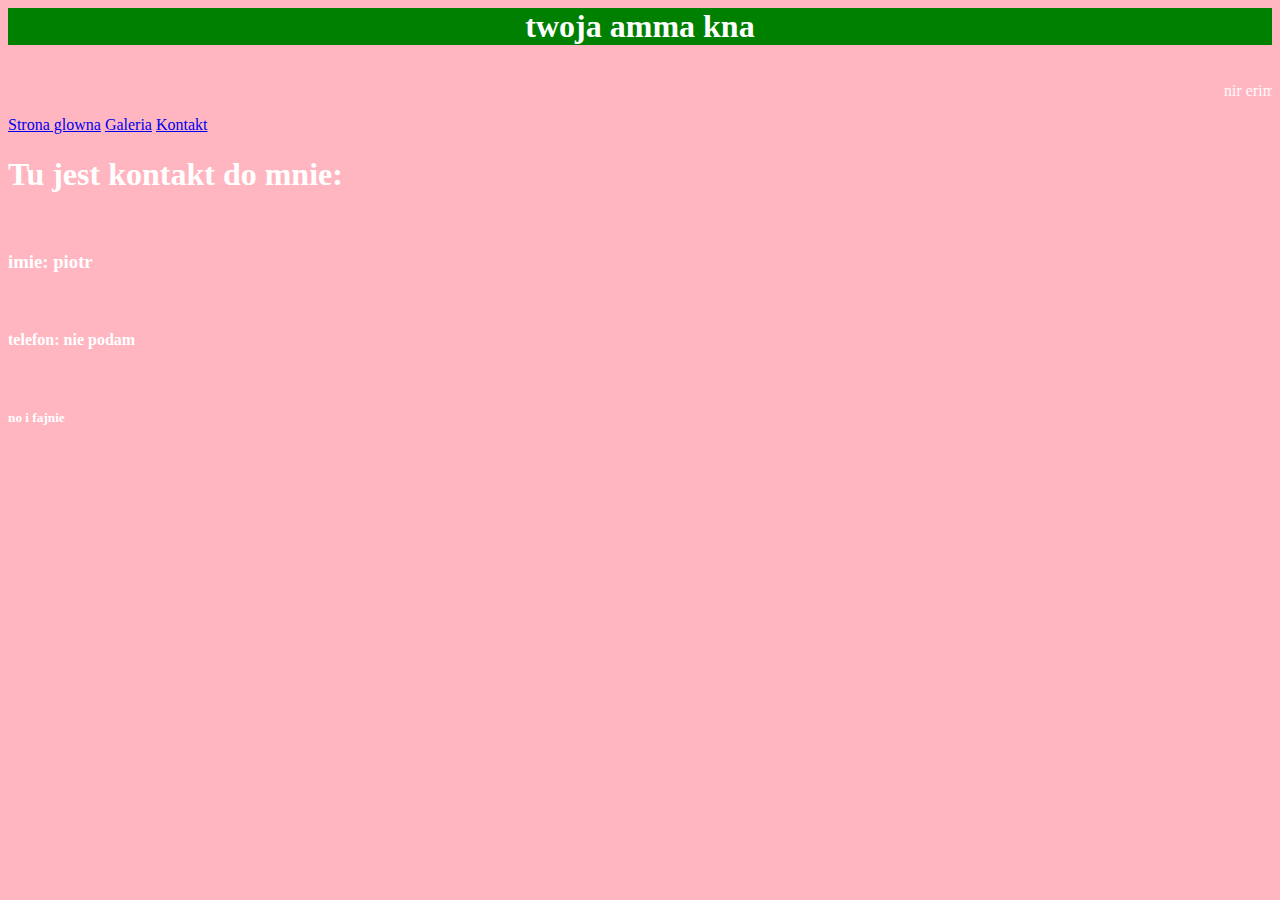
==== kontakt.html @ b5f9a29b "Initial commit" ====
<body>  
  <header>

  <body style="background-color: lightpink; color: white">
  <center><h1 style='background-color:green ;'> twoja amma kna</h1></center>
  <MARQUEE><p>nir erim jsk o tergho doszlo</p></MARQUEE>
    <nav class='menu'>

        <a href='index.html'>Strona glowna</a>  <a href='galeria.html'>Galeria</a>   <a href='kontakt.html'>Kontakt</a>


    </nav>
    <h1>Tu jest kontakt do mnie:</h1> <br>
    <h3>imie: piotr</h3><br>
    <h4>telefon: nie podam</h4><br>
    <h5>no i fajnie</h5>
  <script src="script.js"></script>
    </header>

</body>
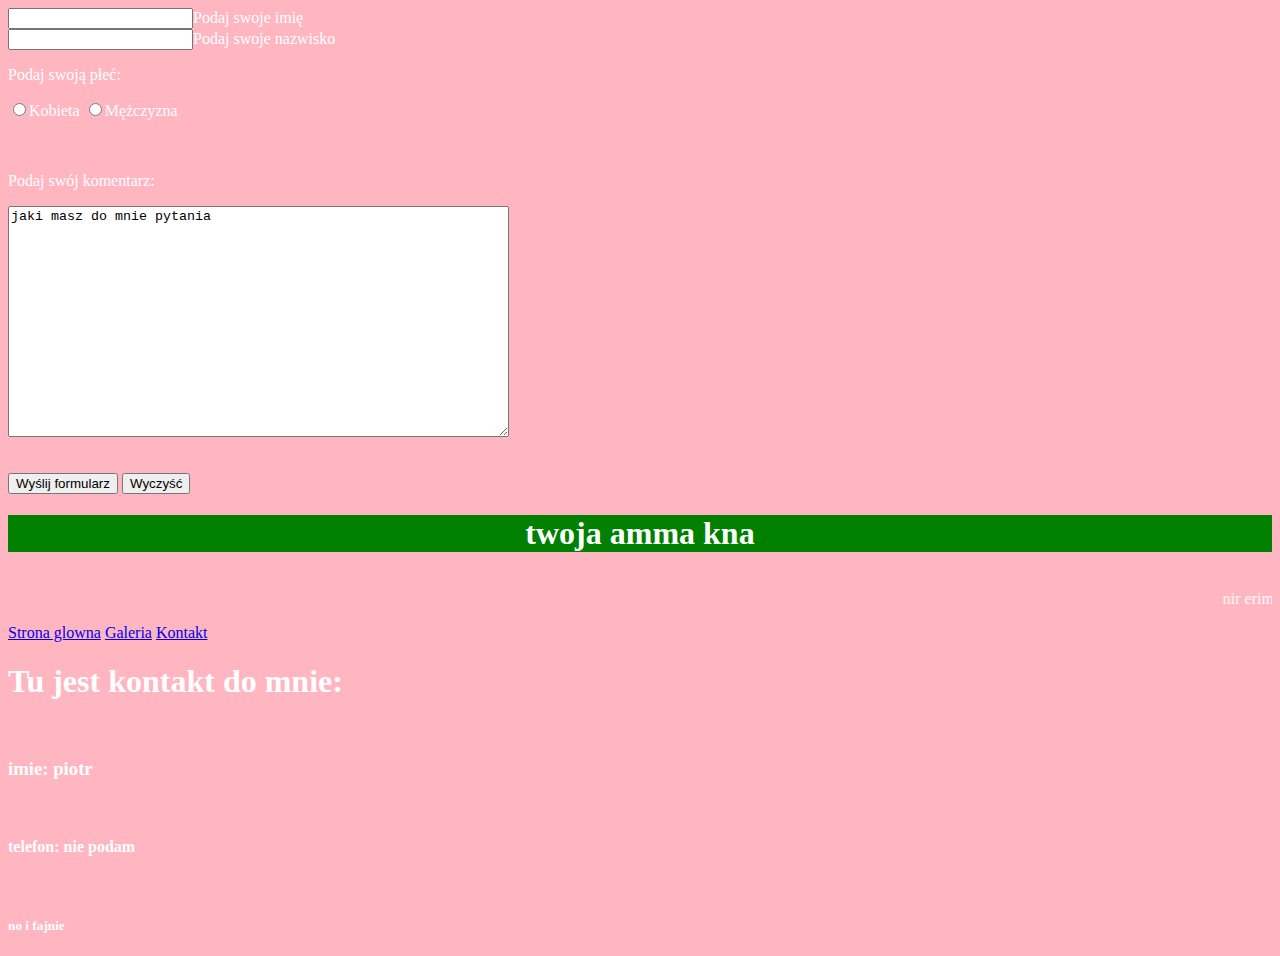
==== commit 88fa9067: "zmiana kontaktu" ====
--- a/kontakt.html
+++ b/kontakt.html
@@ -1,6 +1,22 @@
 <body>  
   <header>
 
+     <input name="Imię">Podaj swoje imię<br>
+        <input name="Nazwisko">Podaj swoje nazwisko
+    <p>Podaj swoją płeć:</p>
+    <input type="radio" name="Płeć" value="Kobieta">Kobieta
+    <input type="radio" name="Płeć" value="Mężczyzna">Mężczyzna
+    <br><br><br>
+    
+    <p>Podaj swój komentarz:</p>
+    <textarea name="Komentarz" cols="60" rows="15">jaki masz do mnie pytania</textarea>
+    <br><br><br>
+
+        <input type="submit" value="Wyślij formularz">
+
+        <input type="reset" value="Wyczyść">
+        </div></form>
+    
   <body style="background-color: lightpink; color: white">
   <center><h1 style='background-color:green ;'> twoja amma kna</h1></center>
   <MARQUEE><p>nir erim jsk o tergho doszlo</p></MARQUEE>
